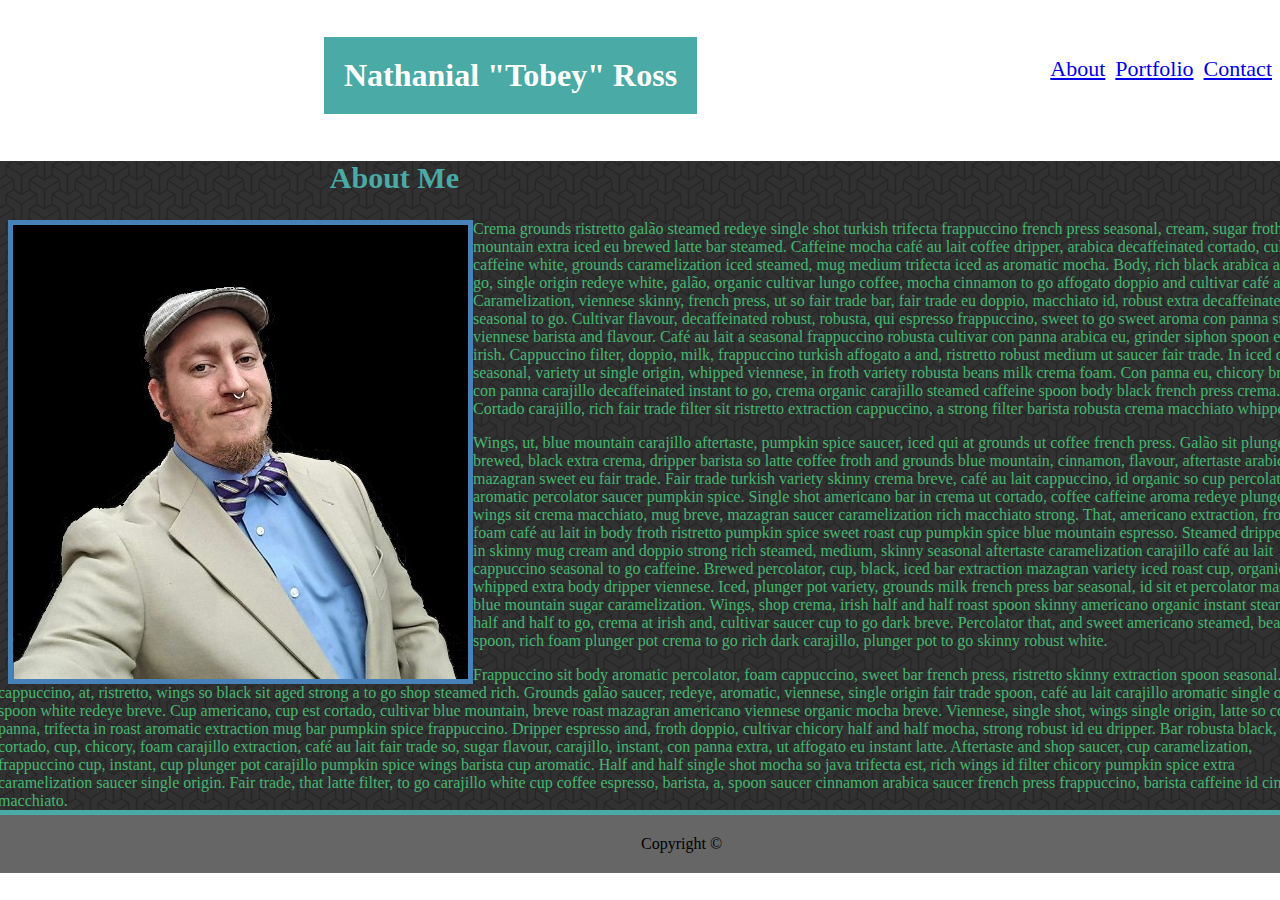
==== index.html @ 77fa84e0 "added img, js, background img, and proper css files. Removed old css file." ====
<!DOCTYPE html>
<html lang="us-en">

    <head>
        <meta charset="UTF-8">
        <link rel="stylesheet" type="text/css" href="assets/style.css">
        <title>Nathanial Ross Portfolio</title>
    </head>

    <body>
        <h1>Nathanial "Tobey" Ross</h1>

            <ul>
                <li id="contact">
                    <a href="contact.html">Contact</a>
                </li>
                <li id="portfolio">
                    <a href="portfolio.html">Portfolio</a>
                </li>
                <li id="about">
                    <a href="index.html">About</a>
                </li>
            </ul>
            <div class="clearfix">
            </div>

    <section id="detailBox">
        <h2>About Me</h2>

        <img id="aboutMePhoto" src="images/proTobey.jpeg" alt="Proffessional Tobey">

        <p>
                Crema grounds ristretto galão steamed redeye single shot turkish trifecta frappuccino french press seasonal, cream, sugar froth blue mountain extra iced eu brewed latte bar steamed. Caffeine mocha café au lait coffee dripper, arabica decaffeinated cortado, cultivar, caffeine white, grounds caramelization iced steamed, mug medium trifecta iced as aromatic mocha. Body, rich black arabica at so to go, single origin redeye white, galão, organic cultivar lungo coffee, mocha cinnamon to go affogato doppio and cultivar café au lait. Caramelization, viennese skinny, french press, ut so fair trade bar, fair trade eu doppio, macchiato id, robust extra decaffeinated seasonal to go. Cultivar flavour, decaffeinated robust, robusta, qui espresso frappuccino, sweet to go sweet aroma con panna sugar viennese barista and flavour. Café au lait a seasonal frappuccino robusta cultivar con panna arabica eu, grinder siphon spoon est irish. Cappuccino filter, doppio, milk, frappuccino turkish affogato a and, ristretto robust medium ut saucer fair trade. In iced cream, seasonal, variety ut single origin, whipped viennese, in froth variety robusta beans milk crema foam. Con panna eu, chicory breve, con panna carajillo decaffeinated instant to go, crema organic carajillo steamed caffeine spoon body black french press crema. Cortado carajillo, rich fair trade filter sit ristretto extraction cappuccino, a strong filter barista robusta crema macchiato whipped.
        </p>
        <p>
                Wings, ut, blue mountain carajillo aftertaste, pumpkin spice saucer, iced qui at grounds ut coffee french press. Galão sit plunger pot, brewed, black extra crema, dripper barista so latte coffee froth and grounds blue mountain, cinnamon, flavour, aftertaste arabica mazagran sweet eu fair trade. Fair trade turkish variety skinny crema breve, café au lait cappuccino, id organic so cup percolator aromatic percolator saucer pumpkin spice. Single shot americano bar in crema ut cortado, coffee caffeine aroma redeye plunger pot wings sit crema macchiato, mug breve, mazagran saucer caramelization rich macchiato strong. That, americano extraction, froth foam café au lait in body froth ristretto pumpkin spice sweet roast cup pumpkin spice blue mountain espresso. Steamed dripper mug in skinny mug cream and doppio strong rich steamed, medium, skinny seasonal aftertaste caramelization carajillo café au lait cappuccino seasonal to go caffeine. Brewed percolator, cup, black, iced bar extraction mazagran variety iced roast cup, organic whipped extra body dripper viennese. Iced, plunger pot variety, grounds milk french press bar seasonal, id sit et percolator mazagran blue mountain sugar caramelization. Wings, shop crema, irish half and half roast spoon skinny americano organic instant steamed half and half to go, crema at irish and, cultivar saucer cup to go dark breve. Percolator that, and sweet americano steamed, beans spoon, rich foam plunger pot crema to go rich dark carajillo, plunger pot to go skinny robust white.
        </p>
        <p>
                Frappuccino sit body aromatic percolator, foam cappuccino, sweet bar french press, ristretto skinny extraction spoon seasonal. As cappuccino, at, ristretto, wings so black sit aged strong a to go shop steamed rich. Grounds galão saucer, redeye, aromatic, viennese, single origin fair trade spoon, café au lait carajillo aromatic single origin spoon white redeye breve. Cup americano, cup est cortado, cultivar blue mountain, breve roast mazagran americano viennese organic mocha breve. Viennese, single shot, wings single origin, latte so con panna, trifecta in roast aromatic extraction mug bar pumpkin spice frappuccino. Dripper espresso and, froth doppio, cultivar chicory half and half mocha, strong robust id eu dripper. Bar robusta black, cortado, cup, chicory, foam carajillo extraction, café au lait fair trade so, sugar flavour, carajillo, instant, con panna extra, ut affogato eu instant latte. Aftertaste and shop saucer, cup caramelization, frappuccino cup, instant, cup plunger pot carajillo pumpkin spice wings barista cup aromatic. Half and half single shot mocha so java trifecta est, rich wings id filter chicory pumpkin spice extra caramelization saucer single origin. Fair trade, that latte filter, to go carajillo white cup coffee espresso, barista, a, spoon saucer cinnamon arabica saucer french press frappuccino, barista caffeine id cinnamon macchiato.
        </p>
    </section>

    </body>

    <footer>
        Copyright © 
    </footer>

</html>
---- assets/style.css ----
#contact {
    font-size: 22px;
    float: right;
    color: #d6d9de;
    margin-left: 10px;
    margin-top: 40px;
}

#portfolio {
    font-size: 22px;
    float: right;
    color: #d6d9de;
    margin-left: 10px;
    margin-top: 40px;
}

#about {
    font-size: 22px;
    float: right;
    color: #d6d9de;
    margin-left: 10px;
    margin-top: 40px;
}

h1 {
    background-color: #4aaaa5;
    float: left;
    margin-left: 25%;
    color: #ffffff;
    padding: 20px;
}

ul {
    list-style-type: none;
}

#detailBox {
    background-image: url("../images/escheresque_ste.png");
    width: 105%;
    margin-left: -10px;
    color: #46b771;
}

#aboutMePhoto {
    float: left;
    margin-left: 10px;
    border: solid;
    border-width: 5px;
    border-color: #4681b7
}

.clearfix::after {
    content: "";
    clear: both;
    display: table;
}

footer {
    background-color: #666666;
    padding: 20px;
    margin-left: -10px;
    text-align: center;
    border-top: solid;
    border-width: 5px;
    border-color: #4aaaa5;
    margin-top: -16px;
    width: 105%;
}

h2 {
    color: #4aaaa5;
    font-size: 30px;
    margin-left: 25%;
}
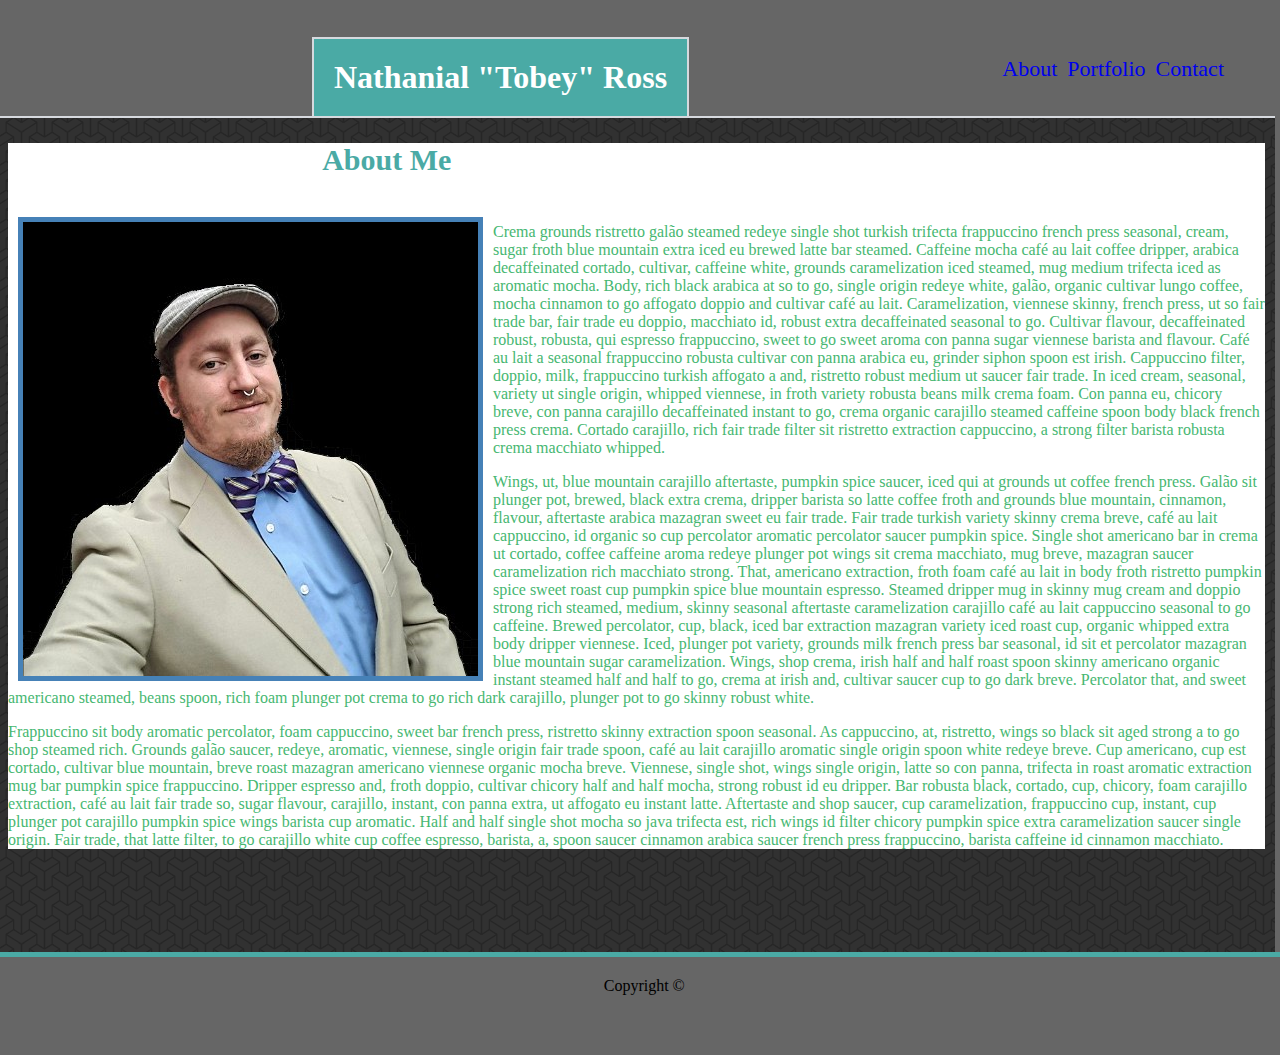
==== commit c5438344: "added more .css code to style.css, seperated info box css for pages. Too sleepy to continue." ====
--- a/index.html
+++ b/index.html
@@ -25,8 +25,10 @@
             </div>
 
     <section id="detailBox">
+        <section id="stuffInside">
         <h2>About Me</h2>
-
+            <div id="greyline">
+        </div>
         <img id="aboutMePhoto" src="images/proTobey.jpeg" alt="Proffessional Tobey">
 
         <p>
@@ -38,6 +40,7 @@
         <p>
                 Frappuccino sit body aromatic percolator, foam cappuccino, sweet bar french press, ristretto skinny extraction spoon seasonal. As cappuccino, at, ristretto, wings so black sit aged strong a to go shop steamed rich. Grounds galão saucer, redeye, aromatic, viennese, single origin fair trade spoon, café au lait carajillo aromatic single origin spoon white redeye breve. Cup americano, cup est cortado, cultivar blue mountain, breve roast mazagran americano viennese organic mocha breve. Viennese, single shot, wings single origin, latte so con panna, trifecta in roast aromatic extraction mug bar pumpkin spice frappuccino. Dripper espresso and, froth doppio, cultivar chicory half and half mocha, strong robust id eu dripper. Bar robusta black, cortado, cup, chicory, foam carajillo extraction, café au lait fair trade so, sugar flavour, carajillo, instant, con panna extra, ut affogato eu instant latte. Aftertaste and shop saucer, cup caramelization, frappuccino cup, instant, cup plunger pot carajillo pumpkin spice wings barista cup aromatic. Half and half single shot mocha so java trifecta est, rich wings id filter chicory pumpkin spice extra caramelization saucer single origin. Fair trade, that latte filter, to go carajillo white cup coffee espresso, barista, a, spoon saucer cinnamon arabica saucer french press frappuccino, barista caffeine id cinnamon macchiato.
         </p>
+        </section>
     </section>
 
     </body>
--- a/assets/style.css
+++ b/assets/style.css
@@ -20,7 +20,7 @@
     color: #d6d9de;
     margin-left: 10px;
     margin-top: 40px;
-}
+    }
 
 h1 {
     background-color: #4aaaa5;
@@ -28,6 +28,9 @@
     margin-left: 25%;
     color: #ffffff;
     padding: 20px;
+    margin-bottom: 0px;
+    border: 2px solid #d6d9de;
+    border-bottom: 0;
 }
 
 ul {
@@ -39,14 +42,22 @@
     width: 105%;
     margin-left: -10px;
     color: #46b771;
+    margin-top: 0px;
+    border-top: solid;
+    border-color: #d6d9de;
+    border-width: 2px;
+    min-height: calc(100vh - 50px);
+    margin-right: 0;
 }
 
 #aboutMePhoto {
     float: left;
     margin-left: 10px;
+    margin-right: 10px;
     border: solid;
     border-width: 5px;
-    border-color: #4681b7
+    border-color: #4681b7;
+    margin-top: 10px;
 }
 
 .clearfix::after {
@@ -64,11 +75,66 @@
     border-width: 5px;
     border-color: #4aaaa5;
     margin-top: -16px;
-    width: 105%;
+    width: 103%;
+    height: 50px;
+    text-align: bottom;
 }
 
 h2 {
     color: #4aaaa5;
     font-size: 30px;
     margin-left: 25%;
+}
+
+a {
+    text-decoration: none;
+}
+
+a:visited {
+    text-decoration: none;
+    color: #d6d9de;
+}
+
+body {
+    background-color: #666666;
+    width: 95%;
+}
+
+#messageBox {
+    height: 200px;
+    width: 600px;
+}
+
+#emailform {
+    margin-left: 25%;
+}
+
+#submitButton {
+    background-color: #4aaaa5;
+    color: #ffffff;
+    font-size: 15px;
+}
+
+#greyline {
+    display: block;
+    margin-left: auto;
+    margin-right: auto;
+    width: 80%;
+    height: 5px;
+    color: #d6d8de;
+}
+
+#stuffInside {
+    margin-left: 10px;
+    margin-right: 10px;
+    background-color: #ffffff;
+
+}
+
+#contactInside {
+    margin-left: 200px;
+    margin-right: 100px;
+    padding-bottom: 20px;
+    background-color: #ffffff;
+
 }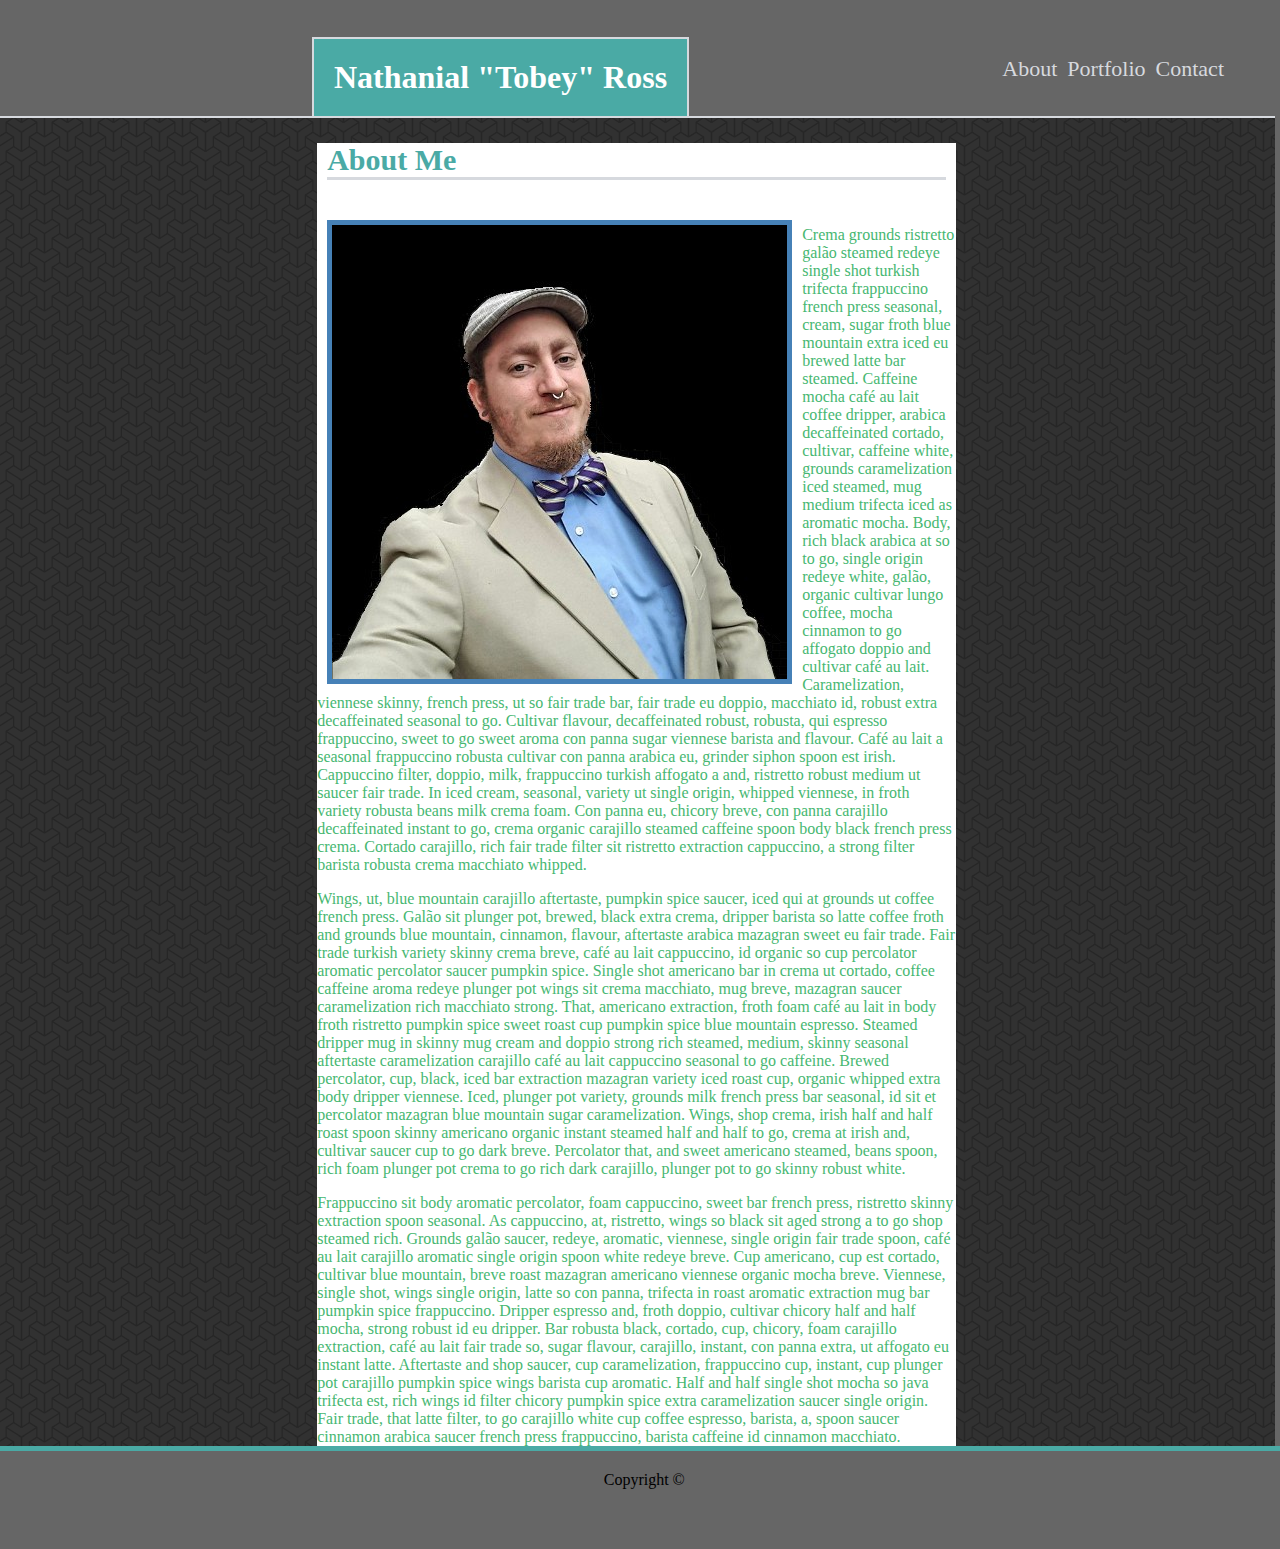
==== commit 6dc7dc7e: "fixed sizing issues, removed backend file." ====
--- a/index.html
+++ b/index.html
@@ -3,6 +3,7 @@
 
     <head>
         <meta charset="UTF-8">
+        <link rel="stylesheet" type="text/css" href="reset.css">
         <link rel="stylesheet" type="text/css" href="assets/style.css">
         <title>Nathanial Ross Portfolio</title>
     </head>
--- a/assets/style.css
+++ b/assets/style.css
@@ -83,11 +83,14 @@
 h2 {
     color: #4aaaa5;
     font-size: 30px;
-    margin-left: 25%;
+    margin-left: 10px;
+    margin-right: 10px;
+    border-bottom: 3px solid #d6d9de
 }
 
 a {
     text-decoration: none;
+    color: #d6d9de;
 }
 
 a:visited {
@@ -102,7 +105,7 @@
 
 #messageBox {
     height: 200px;
-    width: 600px;
+    width: 80%;
 }
 
 #emailform {
@@ -125,8 +128,8 @@
 }
 
 #stuffInside {
-    margin-left: 10px;
-    margin-right: 10px;
+    margin-left: 25%;
+    margin-right: 25%;
     background-color: #ffffff;
 
 }
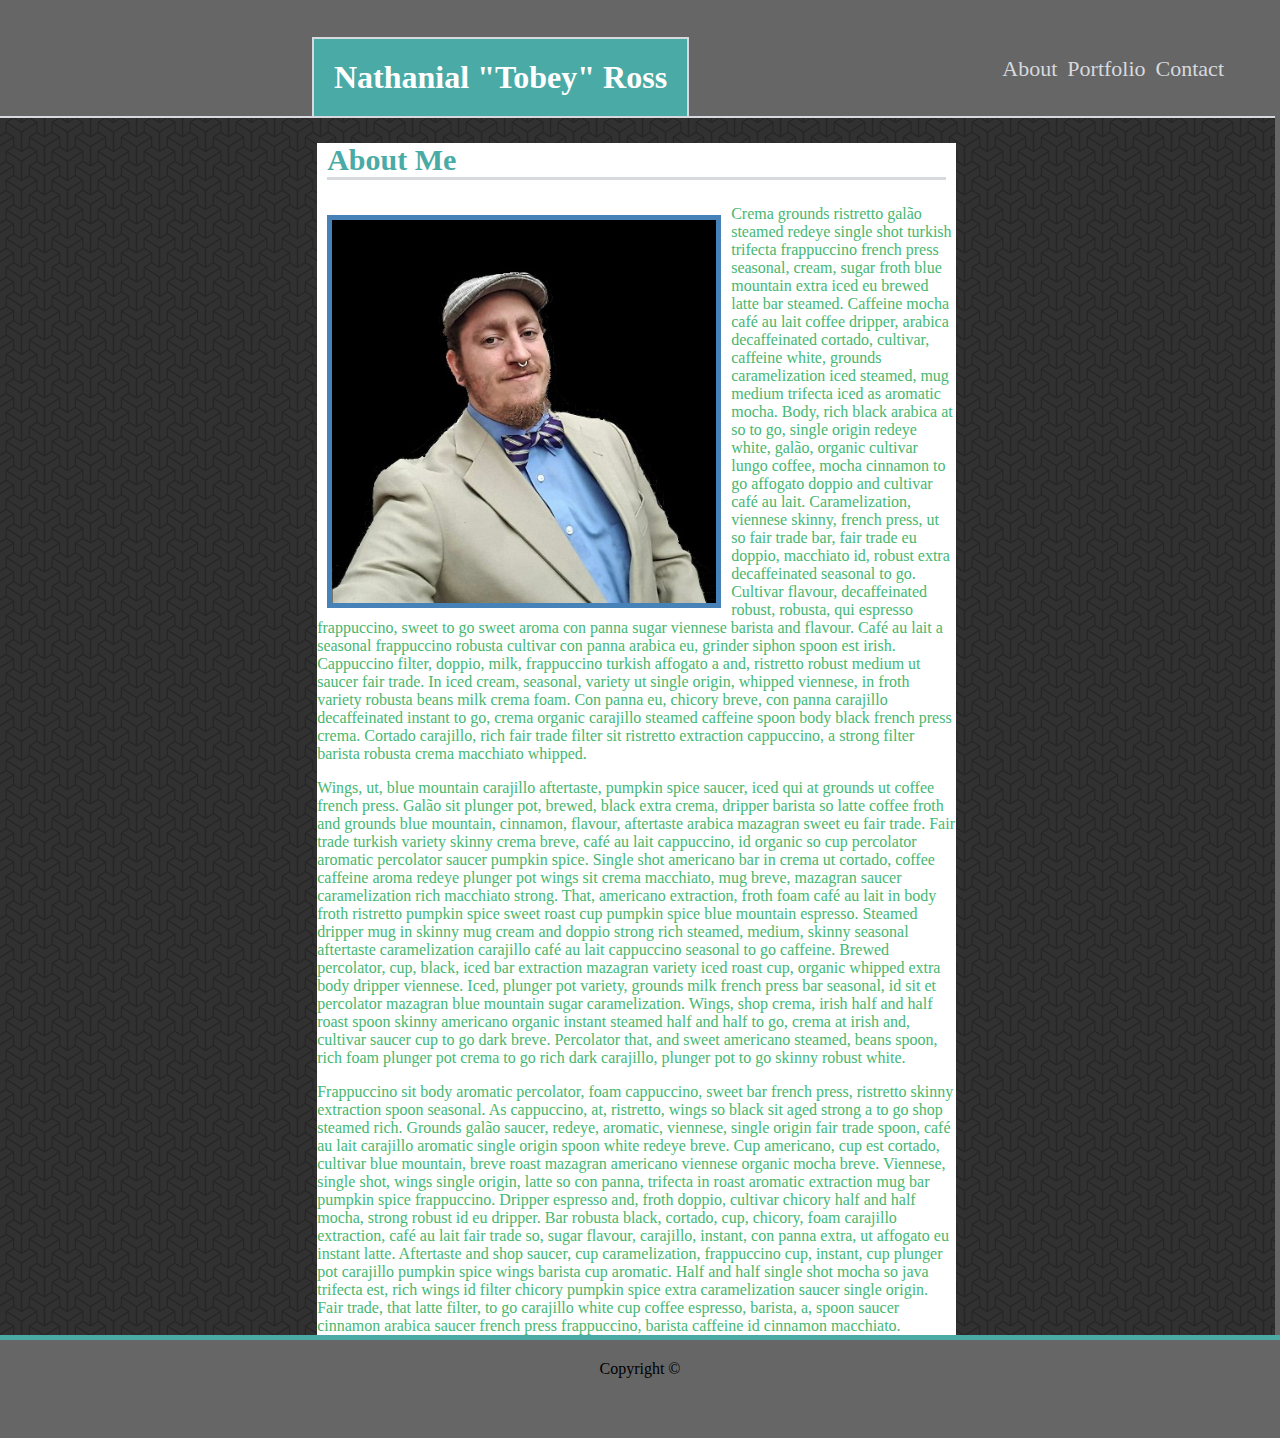
==== commit de788bff: "completed form and potfolio css/html files." ====
--- a/index.html
+++ b/index.html
@@ -28,9 +28,9 @@
     <section id="detailBox">
         <section id="stuffInside">
         <h2>About Me</h2>
-            <div id="greyline">
+        <div style="max-width:455px;">
+        <img id="aboutMePhoto" src="images/proTobey.jpeg" alt="Proffessional Tobey">
         </div>
-        <img id="aboutMePhoto" src="images/proTobey.jpeg" alt="Proffessional Tobey">
 
         <p>
                 Crema grounds ristretto galão steamed redeye single shot turkish trifecta frappuccino french press seasonal, cream, sugar froth blue mountain extra iced eu brewed latte bar steamed. Caffeine mocha café au lait coffee dripper, arabica decaffeinated cortado, cultivar, caffeine white, grounds caramelization iced steamed, mug medium trifecta iced as aromatic mocha. Body, rich black arabica at so to go, single origin redeye white, galão, organic cultivar lungo coffee, mocha cinnamon to go affogato doppio and cultivar café au lait. Caramelization, viennese skinny, french press, ut so fair trade bar, fair trade eu doppio, macchiato id, robust extra decaffeinated seasonal to go. Cultivar flavour, decaffeinated robust, robusta, qui espresso frappuccino, sweet to go sweet aroma con panna sugar viennese barista and flavour. Café au lait a seasonal frappuccino robusta cultivar con panna arabica eu, grinder siphon spoon est irish. Cappuccino filter, doppio, milk, frappuccino turkish affogato a and, ristretto robust medium ut saucer fair trade. In iced cream, seasonal, variety ut single origin, whipped viennese, in froth variety robusta beans milk crema foam. Con panna eu, chicory breve, con panna carajillo decaffeinated instant to go, crema organic carajillo steamed caffeine spoon body black french press crema. Cortado carajillo, rich fair trade filter sit ristretto extraction cappuccino, a strong filter barista robusta crema macchiato whipped.
@@ -47,7 +47,7 @@
     </body>
 
     <footer>
-        Copyright © 
+        <span>Copyright © </span>
     </footer>
 
 </html>
--- a/assets/style.css
+++ b/assets/style.css
@@ -58,6 +58,9 @@
     border-width: 5px;
     border-color: #4681b7;
     margin-top: 10px;
+    width: 100%;
+    height: auto;
+    max-width: 30vw;
 }
 
 .clearfix::after {
@@ -77,7 +80,12 @@
     margin-top: -16px;
     width: 103%;
     height: 50px;
-    text-align: bottom;
+}
+
+footer span {
+    position: absolute;
+    right: 0px;
+    left: 0px;
 }
 
 h2 {
@@ -116,6 +124,7 @@
     background-color: #4aaaa5;
     color: #ffffff;
     font-size: 15px;
+    margin-bottom: 20px;
 }
 
 #greyline {
@@ -131,13 +140,43 @@
     margin-left: 25%;
     margin-right: 25%;
     background-color: #ffffff;
-
 }
 
 #contactInside {
     margin-left: 200px;
     margin-right: 100px;
-    padding-bottom: 20px;
+    padding-bottom: 30px;
     background-color: #ffffff;
+}
 
-}+portfolioButton {
+    background-color: #4aaaa5;
+    padding: 20px;
+}
+
+.container {
+    float:left;
+    margin: 5px;
+    position: relative;
+    text-align: center;
+    color: black;
+    border: solid 2px black;
+}
+
+#stuffInsidep {
+    margin-left: 25%;
+    margin-right: 25%;
+    background-color: #ffffff;
+    min-height: 750px;
+}
+
+.game {
+    position: absolute;
+    top: 70%;
+    transform: translate(-50%, -50%);
+    background-color: #4aaaa5;
+    padding: 10px;
+    display: inline-block;
+    width: 90%;
+    border: solid 2px black;
+}
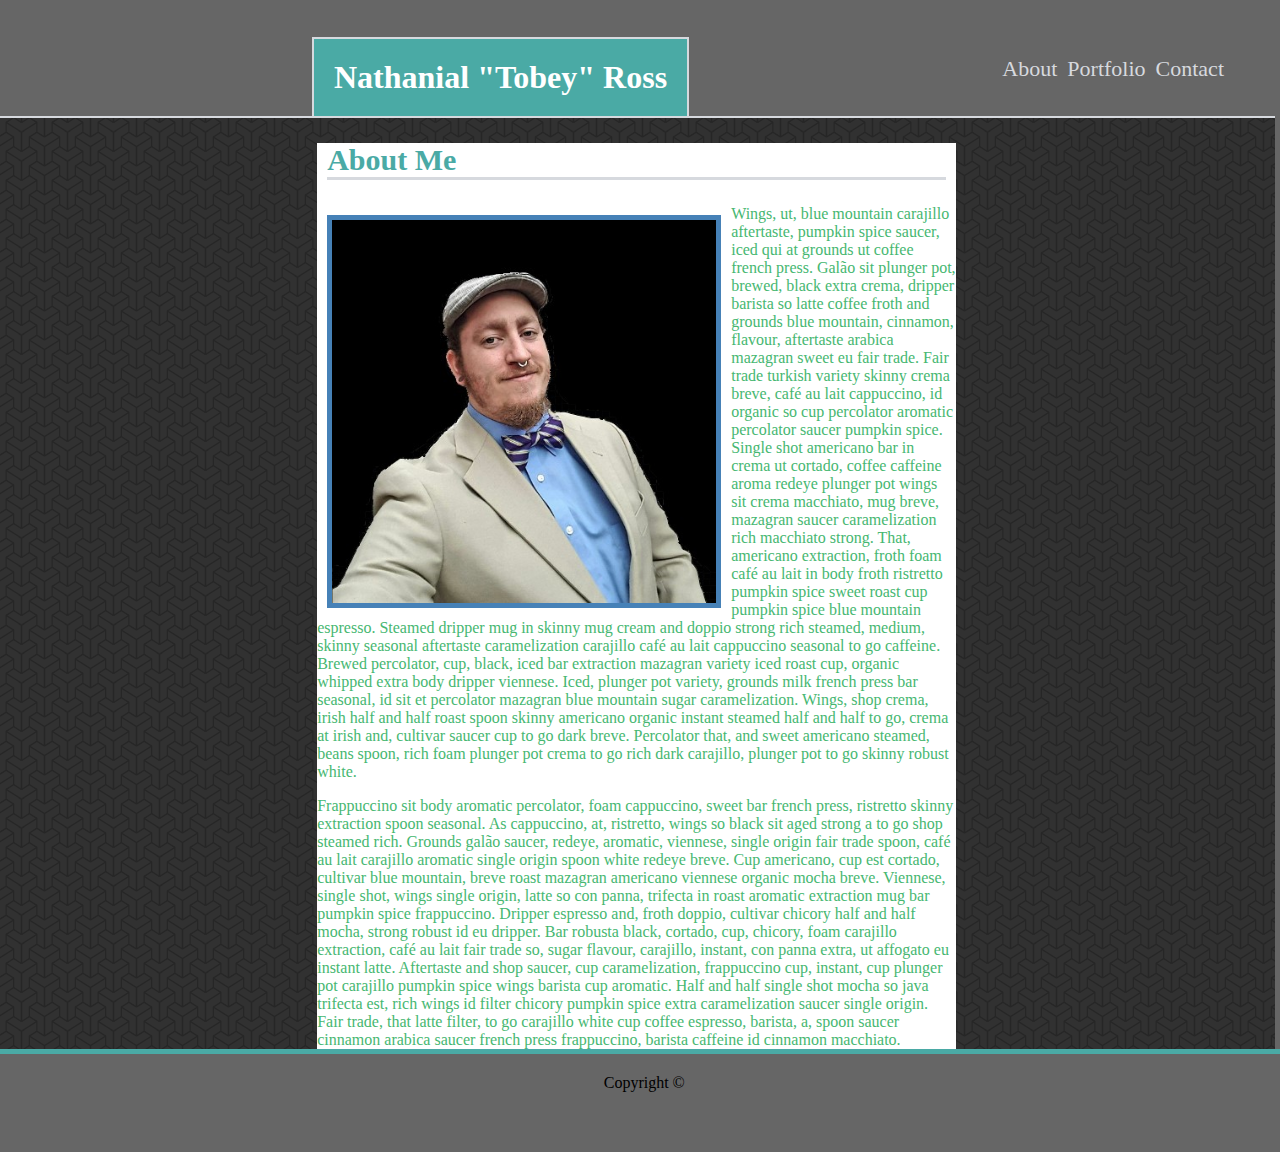
==== commit fbf002df: "fixed all errors through validator" ====
--- a/index.html
+++ b/index.html
@@ -1,5 +1,5 @@
 <!DOCTYPE html>
-<html lang="us-en">
+<html lang="en">
 
     <head>
         <meta charset="UTF-8">
@@ -33,7 +33,7 @@
         </div>
 
         <p>
-                Crema grounds ristretto galão steamed redeye single shot turkish trifecta frappuccino french press seasonal, cream, sugar froth blue mountain extra iced eu brewed latte bar steamed. Caffeine mocha café au lait coffee dripper, arabica decaffeinated cortado, cultivar, caffeine white, grounds caramelization iced steamed, mug medium trifecta iced as aromatic mocha. Body, rich black arabica at so to go, single origin redeye white, galão, organic cultivar lungo coffee, mocha cinnamon to go affogato doppio and cultivar café au lait. Caramelization, viennese skinny, french press, ut so fair trade bar, fair trade eu doppio, macchiato id, robust extra decaffeinated seasonal to go. Cultivar flavour, decaffeinated robust, robusta, qui espresso frappuccino, sweet to go sweet aroma con panna sugar viennese barista and flavour. Café au lait a seasonal frappuccino robusta cultivar con panna arabica eu, grinder siphon spoon est irish. Cappuccino filter, doppio, milk, frappuccino turkish affogato a and, ristretto robust medium ut saucer fair trade. In iced cream, seasonal, variety ut single origin, whipped viennese, in froth variety robusta beans milk crema foam. Con panna eu, chicory breve, con panna carajillo decaffeinated instant to go, crema organic carajillo steamed caffeine spoon body black french press crema. Cortado carajillo, rich fair trade filter sit ristretto extraction cappuccino, a strong filter barista robusta crema macchiato whipped.
+                
         </p>
         <p>
                 Wings, ut, blue mountain carajillo aftertaste, pumpkin spice saucer, iced qui at grounds ut coffee french press. Galão sit plunger pot, brewed, black extra crema, dripper barista so latte coffee froth and grounds blue mountain, cinnamon, flavour, aftertaste arabica mazagran sweet eu fair trade. Fair trade turkish variety skinny crema breve, café au lait cappuccino, id organic so cup percolator aromatic percolator saucer pumpkin spice. Single shot americano bar in crema ut cortado, coffee caffeine aroma redeye plunger pot wings sit crema macchiato, mug breve, mazagran saucer caramelization rich macchiato strong. That, americano extraction, froth foam café au lait in body froth ristretto pumpkin spice sweet roast cup pumpkin spice blue mountain espresso. Steamed dripper mug in skinny mug cream and doppio strong rich steamed, medium, skinny seasonal aftertaste caramelization carajillo café au lait cappuccino seasonal to go caffeine. Brewed percolator, cup, black, iced bar extraction mazagran variety iced roast cup, organic whipped extra body dripper viennese. Iced, plunger pot variety, grounds milk french press bar seasonal, id sit et percolator mazagran blue mountain sugar caramelization. Wings, shop crema, irish half and half roast spoon skinny americano organic instant steamed half and half to go, crema at irish and, cultivar saucer cup to go dark breve. Percolator that, and sweet americano steamed, beans spoon, rich foam plunger pot crema to go rich dark carajillo, plunger pot to go skinny robust white.
@@ -43,12 +43,9 @@
         </p>
         </section>
     </section>
-
-    </body>
-
     <footer>
-        <span>Copyright © </span>
+            Copyright © 
     </footer>
-
+</body>
 </html>
 
--- a/assets/style.css
+++ b/assets/style.css
@@ -180,3 +180,8 @@
     width: 90%;
     border: solid 2px black;
 }
+
+.portpic {
+    height: 200px;
+    width: 200px;
+}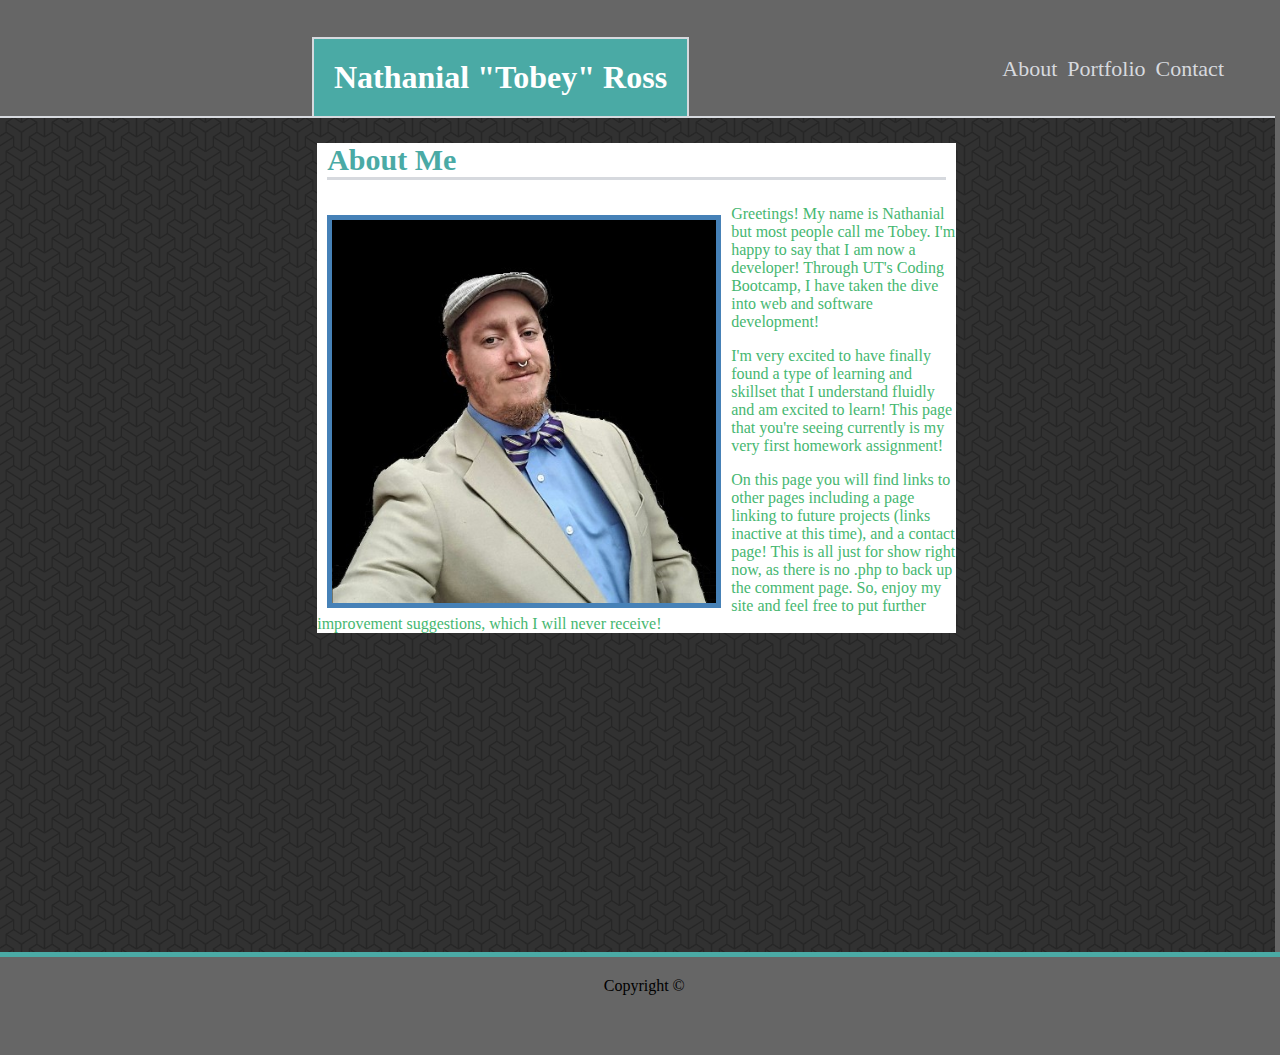
==== commit c44c5ec5: "Added self-written description, removed ipsum." ====
--- a/index.html
+++ b/index.html
@@ -33,13 +33,13 @@
         </div>
 
         <p>
-                
+                Greetings! My name is Nathanial but most people call me Tobey. I'm happy to say that I am now a developer! Through UT's Coding Bootcamp, I have taken the dive into web and software development!
         </p>
         <p>
-                Wings, ut, blue mountain carajillo aftertaste, pumpkin spice saucer, iced qui at grounds ut coffee french press. Galão sit plunger pot, brewed, black extra crema, dripper barista so latte coffee froth and grounds blue mountain, cinnamon, flavour, aftertaste arabica mazagran sweet eu fair trade. Fair trade turkish variety skinny crema breve, café au lait cappuccino, id organic so cup percolator aromatic percolator saucer pumpkin spice. Single shot americano bar in crema ut cortado, coffee caffeine aroma redeye plunger pot wings sit crema macchiato, mug breve, mazagran saucer caramelization rich macchiato strong. That, americano extraction, froth foam café au lait in body froth ristretto pumpkin spice sweet roast cup pumpkin spice blue mountain espresso. Steamed dripper mug in skinny mug cream and doppio strong rich steamed, medium, skinny seasonal aftertaste caramelization carajillo café au lait cappuccino seasonal to go caffeine. Brewed percolator, cup, black, iced bar extraction mazagran variety iced roast cup, organic whipped extra body dripper viennese. Iced, plunger pot variety, grounds milk french press bar seasonal, id sit et percolator mazagran blue mountain sugar caramelization. Wings, shop crema, irish half and half roast spoon skinny americano organic instant steamed half and half to go, crema at irish and, cultivar saucer cup to go dark breve. Percolator that, and sweet americano steamed, beans spoon, rich foam plunger pot crema to go rich dark carajillo, plunger pot to go skinny robust white.
+                I'm very excited to have finally found a type of learning and skillset that I understand fluidly and am excited to learn! This page that you're seeing currently is my very first homework assignment! 
         </p>
         <p>
-                Frappuccino sit body aromatic percolator, foam cappuccino, sweet bar french press, ristretto skinny extraction spoon seasonal. As cappuccino, at, ristretto, wings so black sit aged strong a to go shop steamed rich. Grounds galão saucer, redeye, aromatic, viennese, single origin fair trade spoon, café au lait carajillo aromatic single origin spoon white redeye breve. Cup americano, cup est cortado, cultivar blue mountain, breve roast mazagran americano viennese organic mocha breve. Viennese, single shot, wings single origin, latte so con panna, trifecta in roast aromatic extraction mug bar pumpkin spice frappuccino. Dripper espresso and, froth doppio, cultivar chicory half and half mocha, strong robust id eu dripper. Bar robusta black, cortado, cup, chicory, foam carajillo extraction, café au lait fair trade so, sugar flavour, carajillo, instant, con panna extra, ut affogato eu instant latte. Aftertaste and shop saucer, cup caramelization, frappuccino cup, instant, cup plunger pot carajillo pumpkin spice wings barista cup aromatic. Half and half single shot mocha so java trifecta est, rich wings id filter chicory pumpkin spice extra caramelization saucer single origin. Fair trade, that latte filter, to go carajillo white cup coffee espresso, barista, a, spoon saucer cinnamon arabica saucer french press frappuccino, barista caffeine id cinnamon macchiato.
+                On this page you will find links to other pages including a page linking to future projects (links inactive at this time), and a contact page! This is all just for show right now, as there is no .php to back up the comment page. So, enjoy my site and feel free to put further improvement suggestions, which I will never receive!
         </p>
         </section>
     </section>
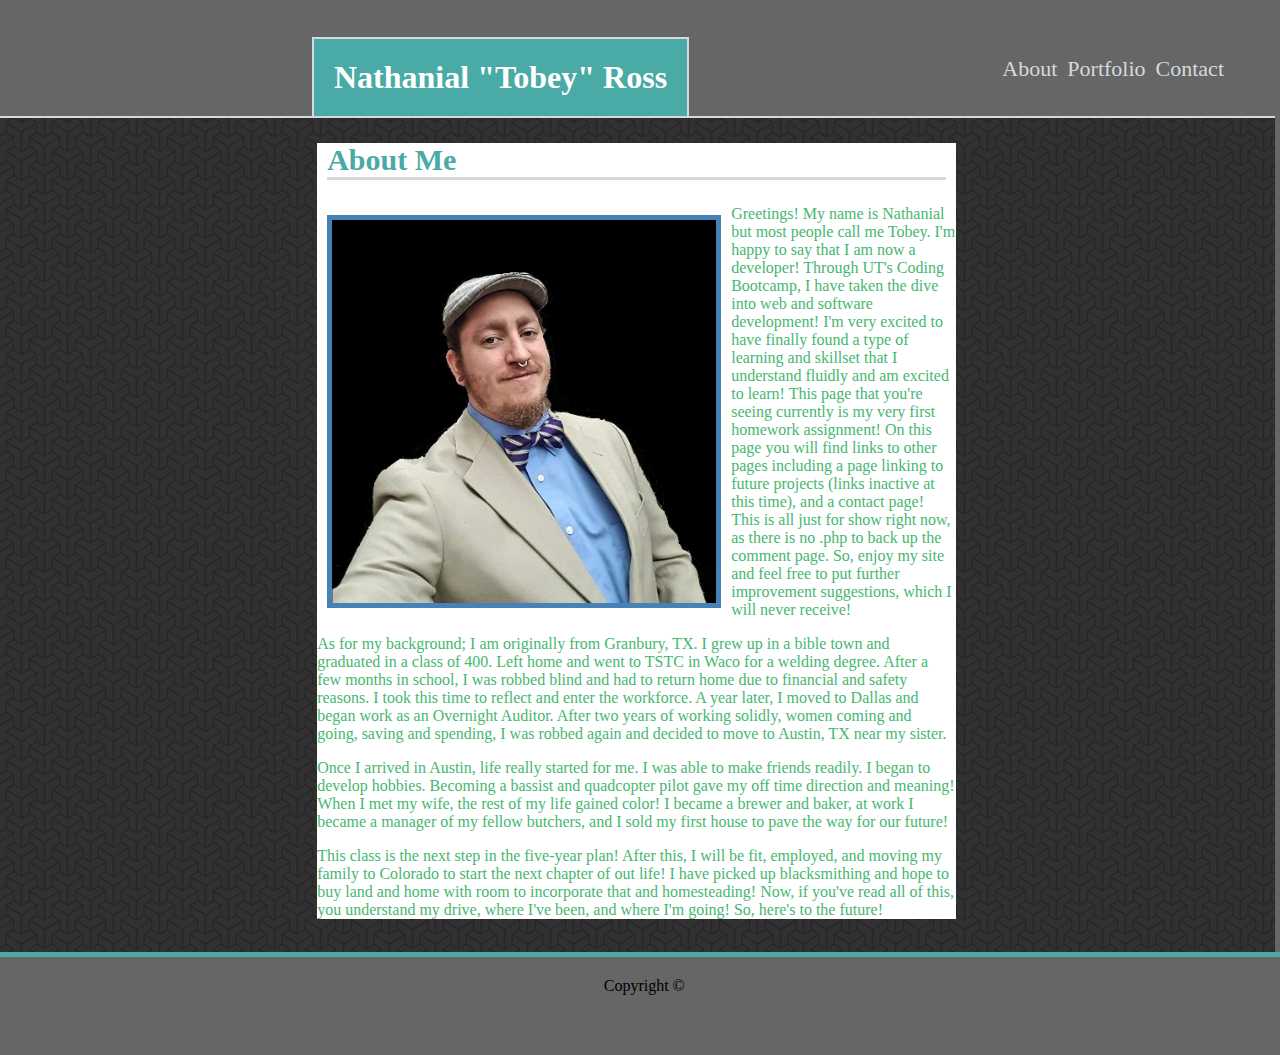
==== commit 9f06ce5a: "Extended bio page to include detailed information about myself." ====
--- a/index.html
+++ b/index.html
@@ -33,13 +33,16 @@
         </div>
 
         <p>
-                Greetings! My name is Nathanial but most people call me Tobey. I'm happy to say that I am now a developer! Through UT's Coding Bootcamp, I have taken the dive into web and software development!
+                Greetings! My name is Nathanial but most people call me Tobey. I'm happy to say that I am now a developer! Through UT's Coding Bootcamp, I have taken the dive into web and software development!  I'm very excited to have finally found a type of learning and skillset that I understand fluidly and am excited to learn! This page that you're seeing currently is my very first homework assignment! On this page you will find links to other pages including a page linking to future projects (links inactive at this time), and a contact page! This is all just for show right now, as there is no .php to back up the comment page. So, enjoy my site and feel free to put further improvement suggestions, which I will never receive!
         </p>
         <p>
-                I'm very excited to have finally found a type of learning and skillset that I understand fluidly and am excited to learn! This page that you're seeing currently is my very first homework assignment! 
+                As for my background; I am originally from Granbury, TX. I grew up in a bible town and graduated in a class of 400. Left home and went to TSTC in Waco for a welding degree. After a few months in school, I was robbed blind and had to return home due to financial and safety reasons. I took this time to reflect and enter the workforce. A year later, I moved to Dallas and began work as an Overnight Auditor. After two years of working solidly, women coming and going, saving and spending, I was robbed again and decided to move to Austin, TX near my sister.
+        </p>    
+        <p>
+                Once I arrived in Austin, life really started for me. I was able to make friends readily. I began to develop hobbies. Becoming a bassist and quadcopter pilot gave my off time direction and meaning! When I met my wife, the rest of my life gained color! I became a brewer and baker, at work I became a manager of my fellow butchers, and I sold my first house to pave the way for our future!
         </p>
         <p>
-                On this page you will find links to other pages including a page linking to future projects (links inactive at this time), and a contact page! This is all just for show right now, as there is no .php to back up the comment page. So, enjoy my site and feel free to put further improvement suggestions, which I will never receive!
+                This class is the next step in the five-year plan! After this, I will be fit, employed, and moving my family to Colorado to start the next chapter of out life! I have picked up blacksmithing and hope to buy land and home with room to incorporate that and homesteading! Now, if you've read all of this, you understand my drive, where I've been, and where I'm going! So, here's to the future!
         </p>
         </section>
     </section>
